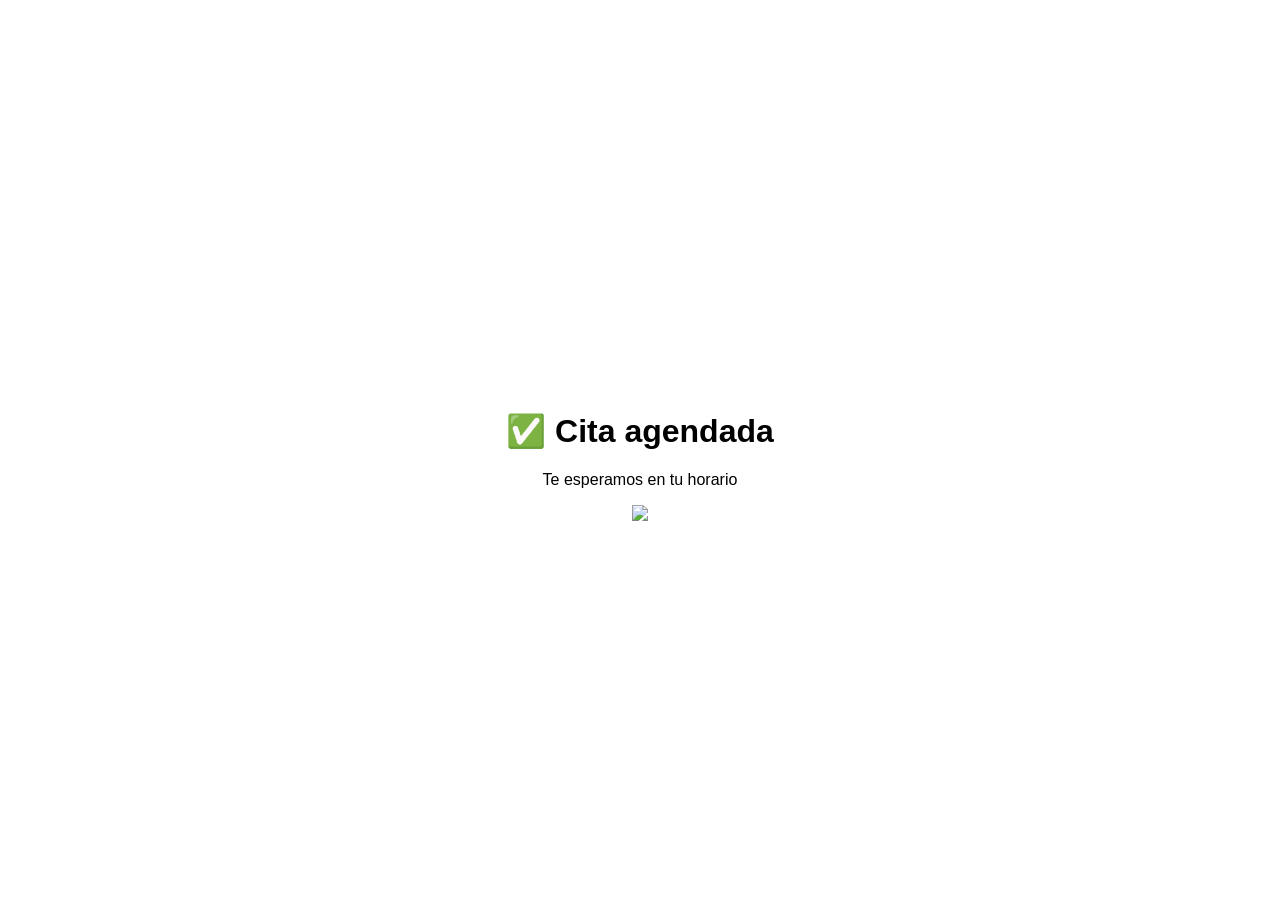
==== confirmacion.html @ c0ac2ead "Create confirmacion.html" ====
<!DOCTYPE html>
<html lang="es">
<head>
  <meta charset="UTF-8">
  <title>Cita agendada</title>
</head>
<body style="display:flex;justify-content:center;align-items:center;height:100vh;font-family:sans-serif;">

  <div style="text-align:center;">
    <h1>✅ Cita agendada</h1>
    <p>Te esperamos en tu horario</p>
    <img src="confirmacion.png" width="250"/>
  </div>

</body>
</html>
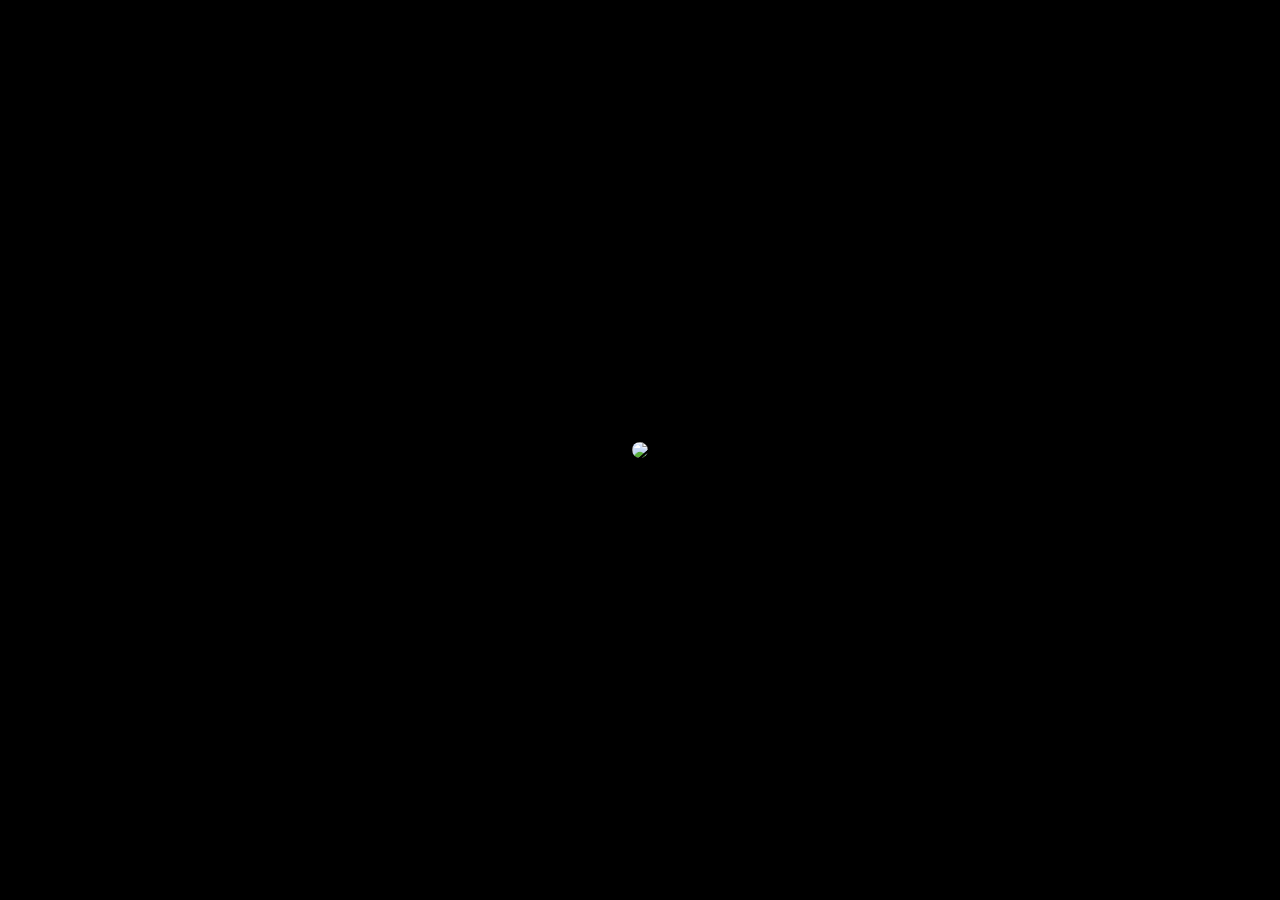
==== commit b5b7578f: "Update confirmacion.html" ====
--- a/confirmacion.html
+++ b/confirmacion.html
@@ -3,14 +3,28 @@
 <head>
   <meta charset="UTF-8">
   <title>Cita agendada</title>
+
+  <style>
+    body {
+      margin: 0;
+      background: black;
+      display: flex;
+      justify-content: center;
+      align-items: center;
+      height: 100vh;
+    }
+
+    img {
+      max-width: 90%;
+      max-height: 90%;
+      border-radius: 10px;
+    }
+  </style>
 </head>
-<body style="display:flex;justify-content:center;align-items:center;height:100vh;font-family:sans-serif;">
 
-  <div style="text-align:center;">
-    <h1>✅ Cita agendada</h1>
-    <p>Te esperamos en tu horario</p>
-    <img src="confirmacion.png" width="250"/>
-  </div>
+<body>
+
+  <img src="https://i.postimg.cc/255Sv672/Agendado-Jrs-Barber.png" />
 
 </body>
 </html>
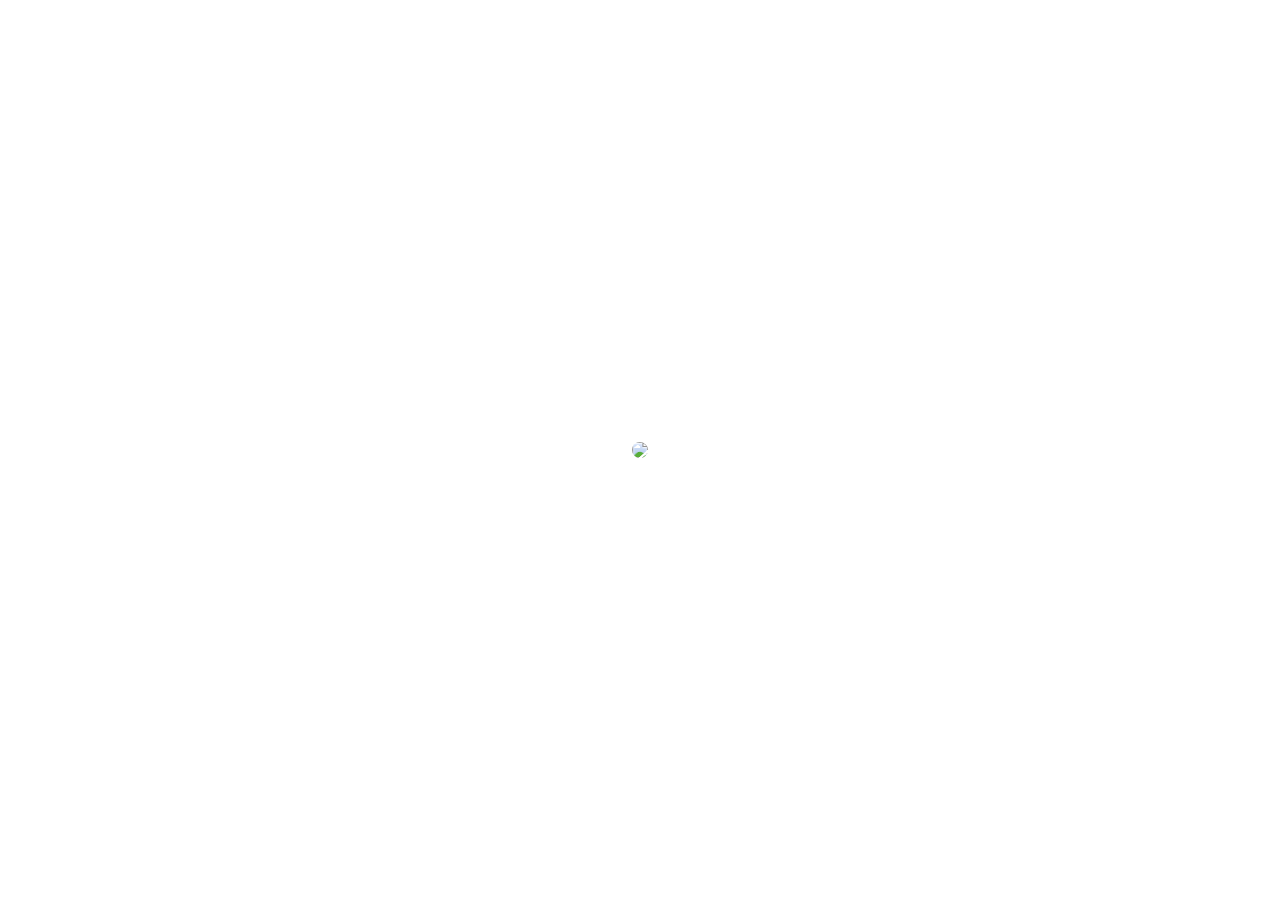
==== commit 6220792f: "Update confirmacion.html" ====
--- a/confirmacion.html
+++ b/confirmacion.html
@@ -7,7 +7,7 @@
   <style>
     body {
       margin: 0;
-      background: black;
+      background: 1D1D1B;
       display: flex;
       justify-content: center;
       align-items: center;
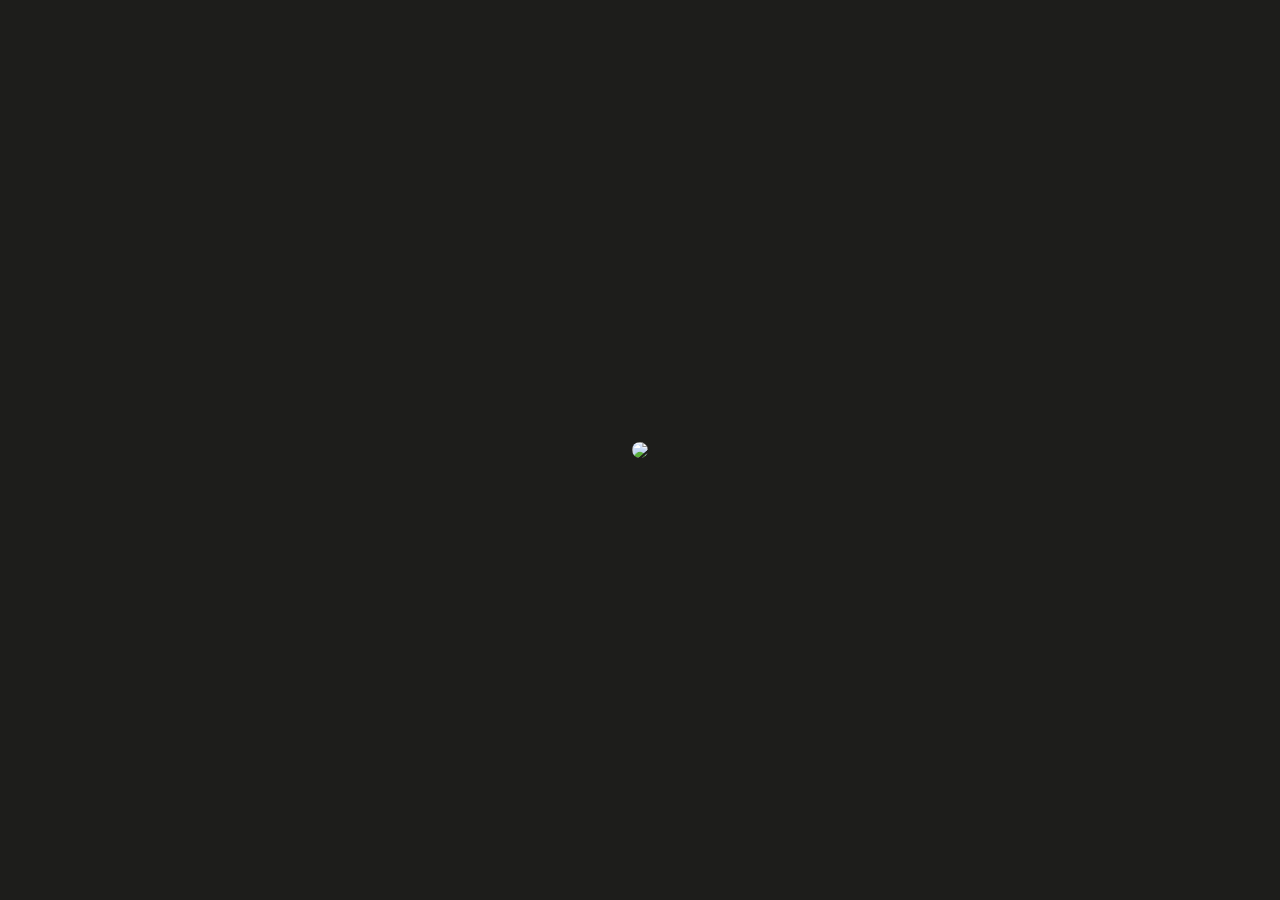
==== commit 27d062bb: "Update confirmacion.html" ====
--- a/confirmacion.html
+++ b/confirmacion.html
@@ -7,7 +7,7 @@
   <style>
     body {
       margin: 0;
-      background: 1D1D1B;
+      background: #1D1D1B;
       display: flex;
       justify-content: center;
       align-items: center;
